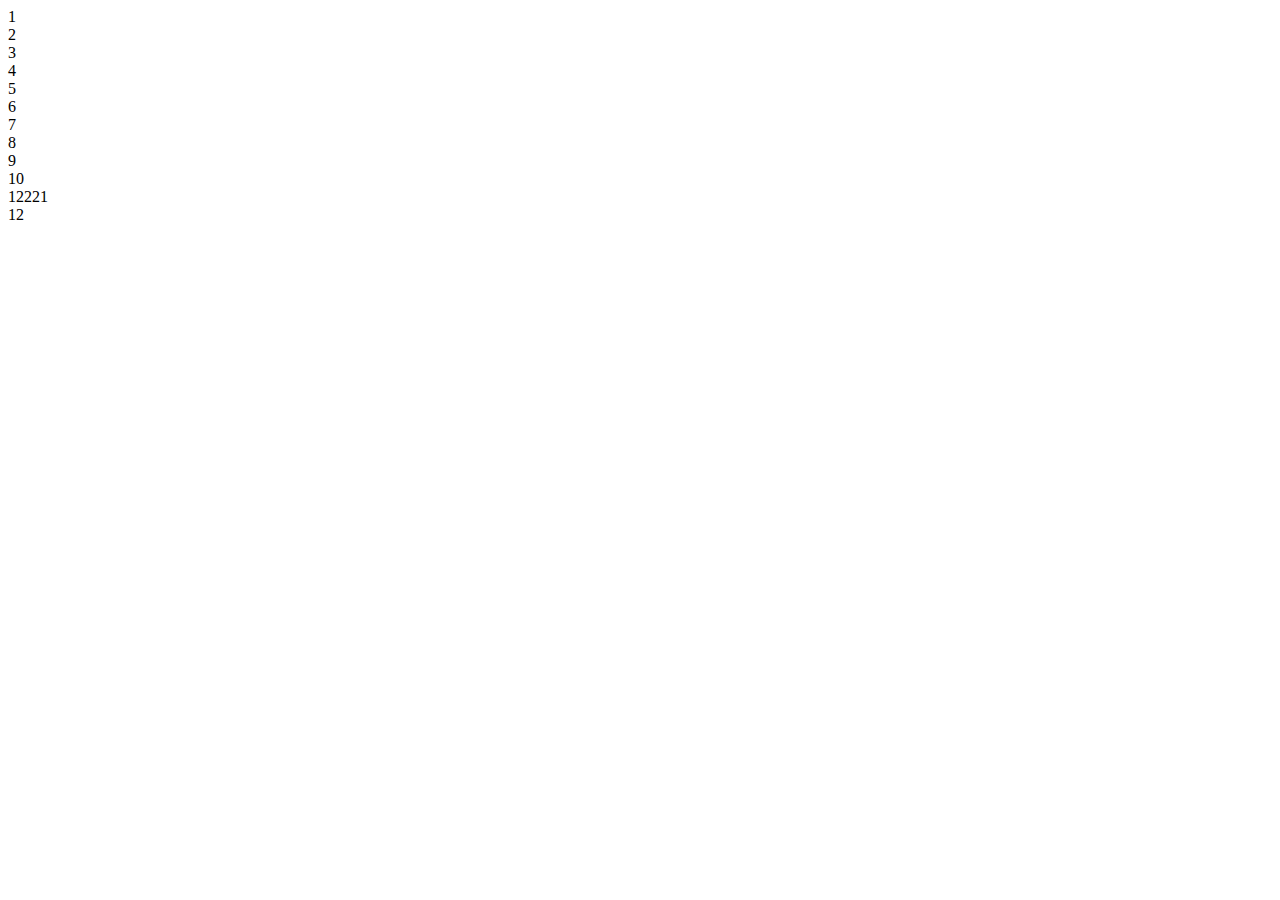
==== clock/index.html @ 043569cf "heyyyy" ====
<!DOCTYPE html>
<html lang="en">
  <head>
    <meta charset="UTF-8" />
    <meta http-equiv="X-UA-Compatible" content="IE=edge" />
    <meta name="viewport" content="width=device-width, initial-scale=1.0" />
    <link rel="icon" href="tytol2.svg" type="image/x-icon" />
    <link rel="stylesheet" href="style1.css" />
    <title>Clock</title>
  </head>
  <body>
    <div class="clock">
      <div class="hand hour" data-hour-hand></div>
      <div class="hand minute" data-minute-hand></div>
      <div class="hand second" data-second-hand></div>
      <div class="number number1">1</div>
      <div class="number number2">2</div>
      <div class="number number3">3</div>
      <div class="number number4">4</div>
      <div class="number number5">5</div>
      <div class="number number6">6</div>
      <div class="number number7">7</div>
      <div class="number number8">8</div>
      <div class="number number9">9</div>
      <div class="number number10">10</div>
      <div class="number number11">12221</div>
      <div class="number number12">12</div>
    </div>
    <script src="main.js"></script>
  </body>
</html>
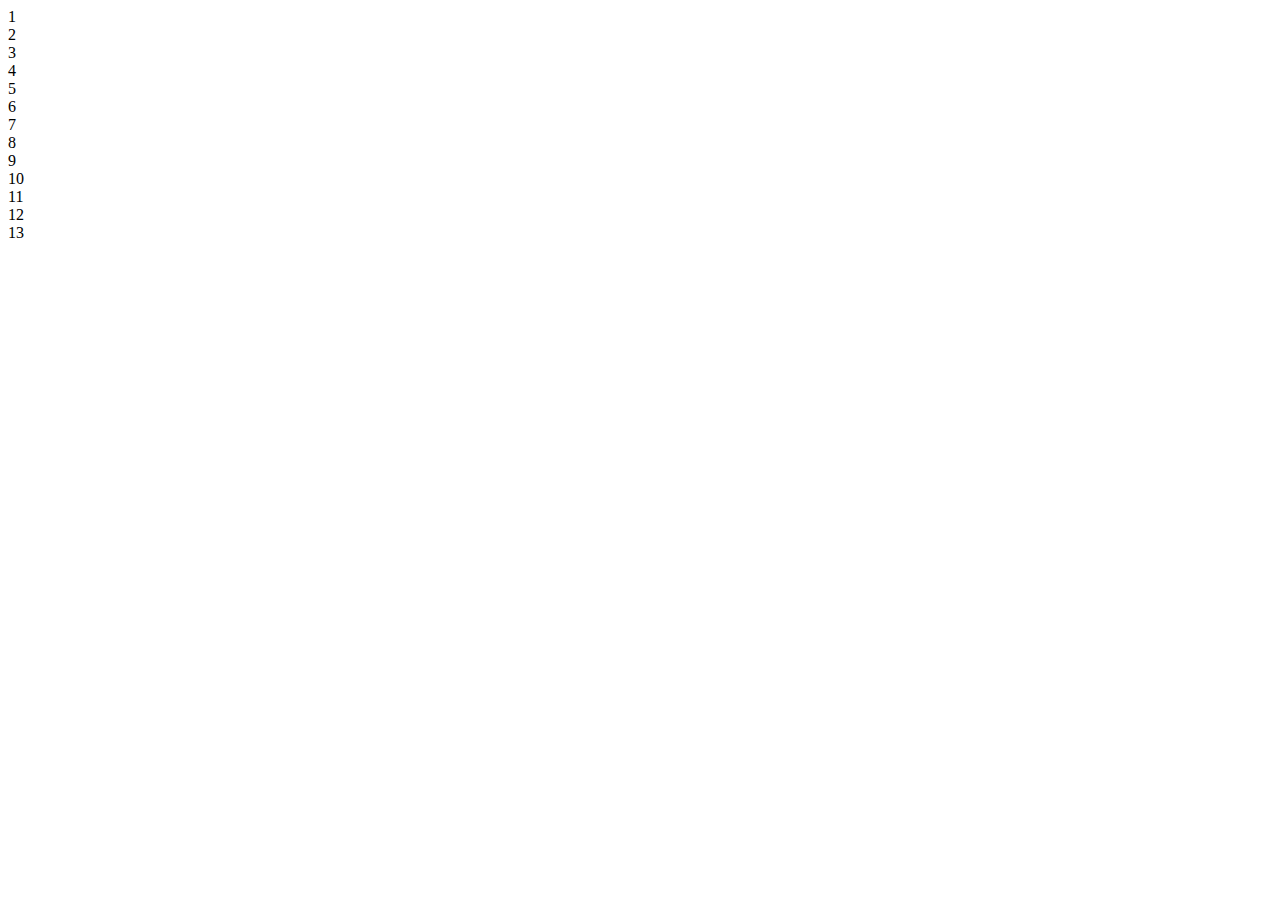
==== commit 3f334833: "Added number 13" ====
--- a/clock/index.html
+++ b/clock/index.html
@@ -23,8 +23,9 @@
       <div class="number number8">8</div>
       <div class="number number9">9</div>
       <div class="number number10">10</div>
-      <div class="number number11">12221</div>
+      <div class="number number11">11</div>
       <div class="number number12">12</div>
+      <div class="number number13">13</div>
     </div>
     <script src="main.js"></script>
   </body>
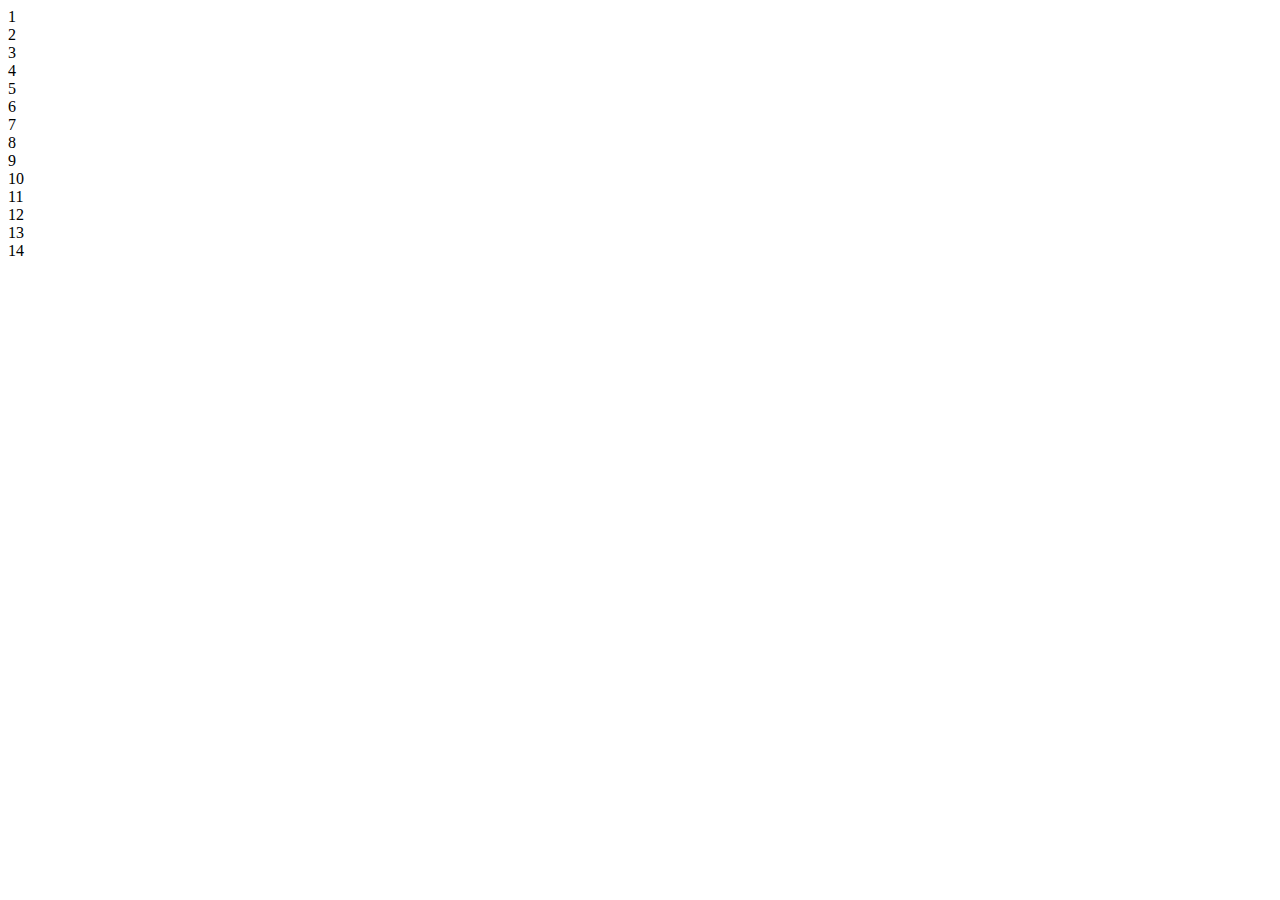
==== commit fe248b1b: "I added number 14" ====
--- a/clock/index.html
+++ b/clock/index.html
@@ -26,6 +26,7 @@
       <div class="number number11">11</div>
       <div class="number number12">12</div>
       <div class="number number13">13</div>
+      <div class="number number14">14</div>
     </div>
     <script src="main.js"></script>
   </body>
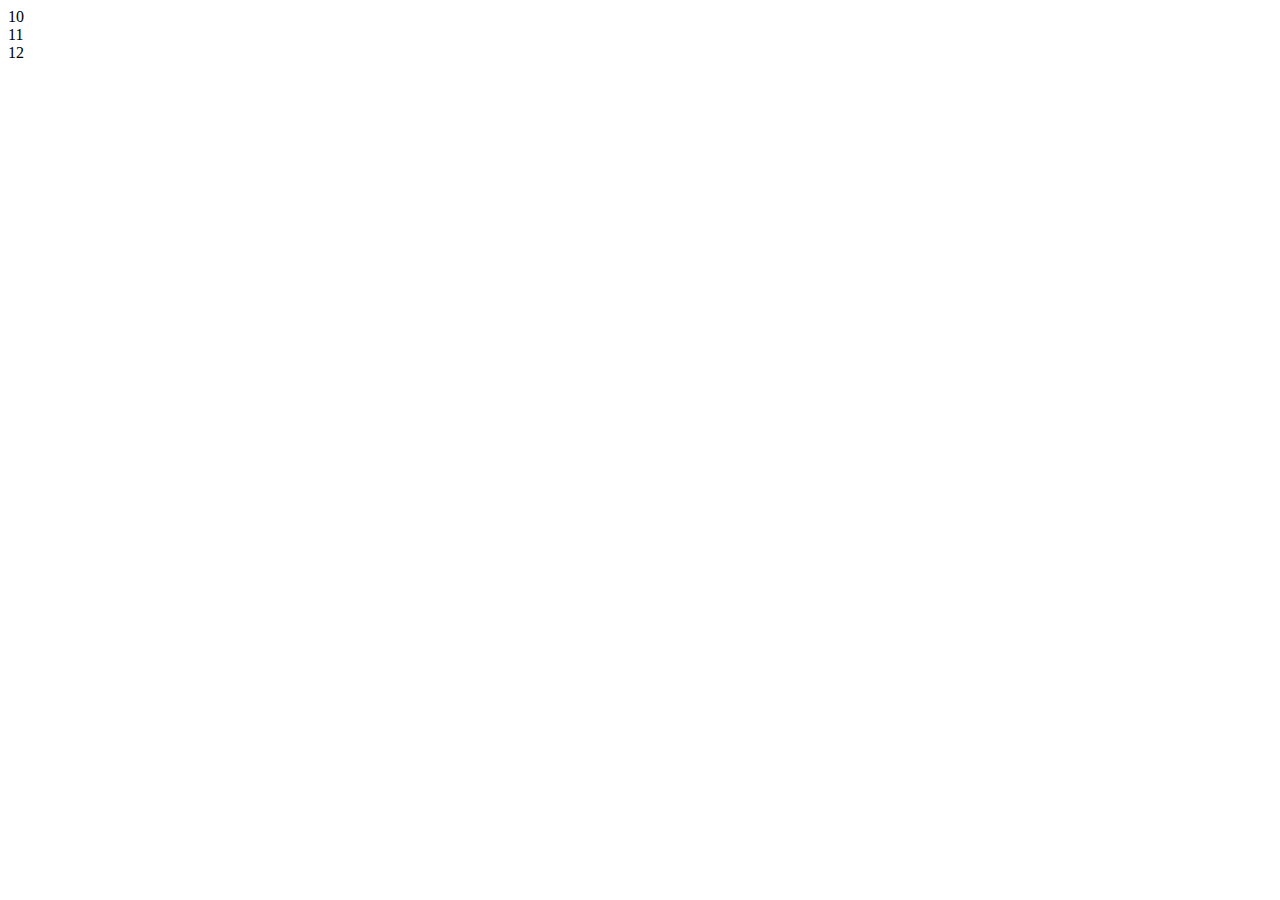
==== commit afdf2f02: "dfdfd" ====
--- a/clock/index.html
+++ b/clock/index.html
@@ -13,20 +13,10 @@
       <div class="hand hour" data-hour-hand></div>
       <div class="hand minute" data-minute-hand></div>
       <div class="hand second" data-second-hand></div>
-      <div class="number number1">1</div>
-      <div class="number number2">2</div>
-      <div class="number number3">3</div>
-      <div class="number number4">4</div>
-      <div class="number number5">5</div>
-      <div class="number number6">6</div>
-      <div class="number number7">7</div>
-      <div class="number number8">8</div>
-      <div class="number number9">9</div>
+  
       <div class="number number10">10</div>
       <div class="number number11">11</div>
       <div class="number number12">12</div>
-      <div class="number number13">13</div>
-      <div class="number number14">14</div>
     </div>
     <script src="main.js"></script>
   </body>
